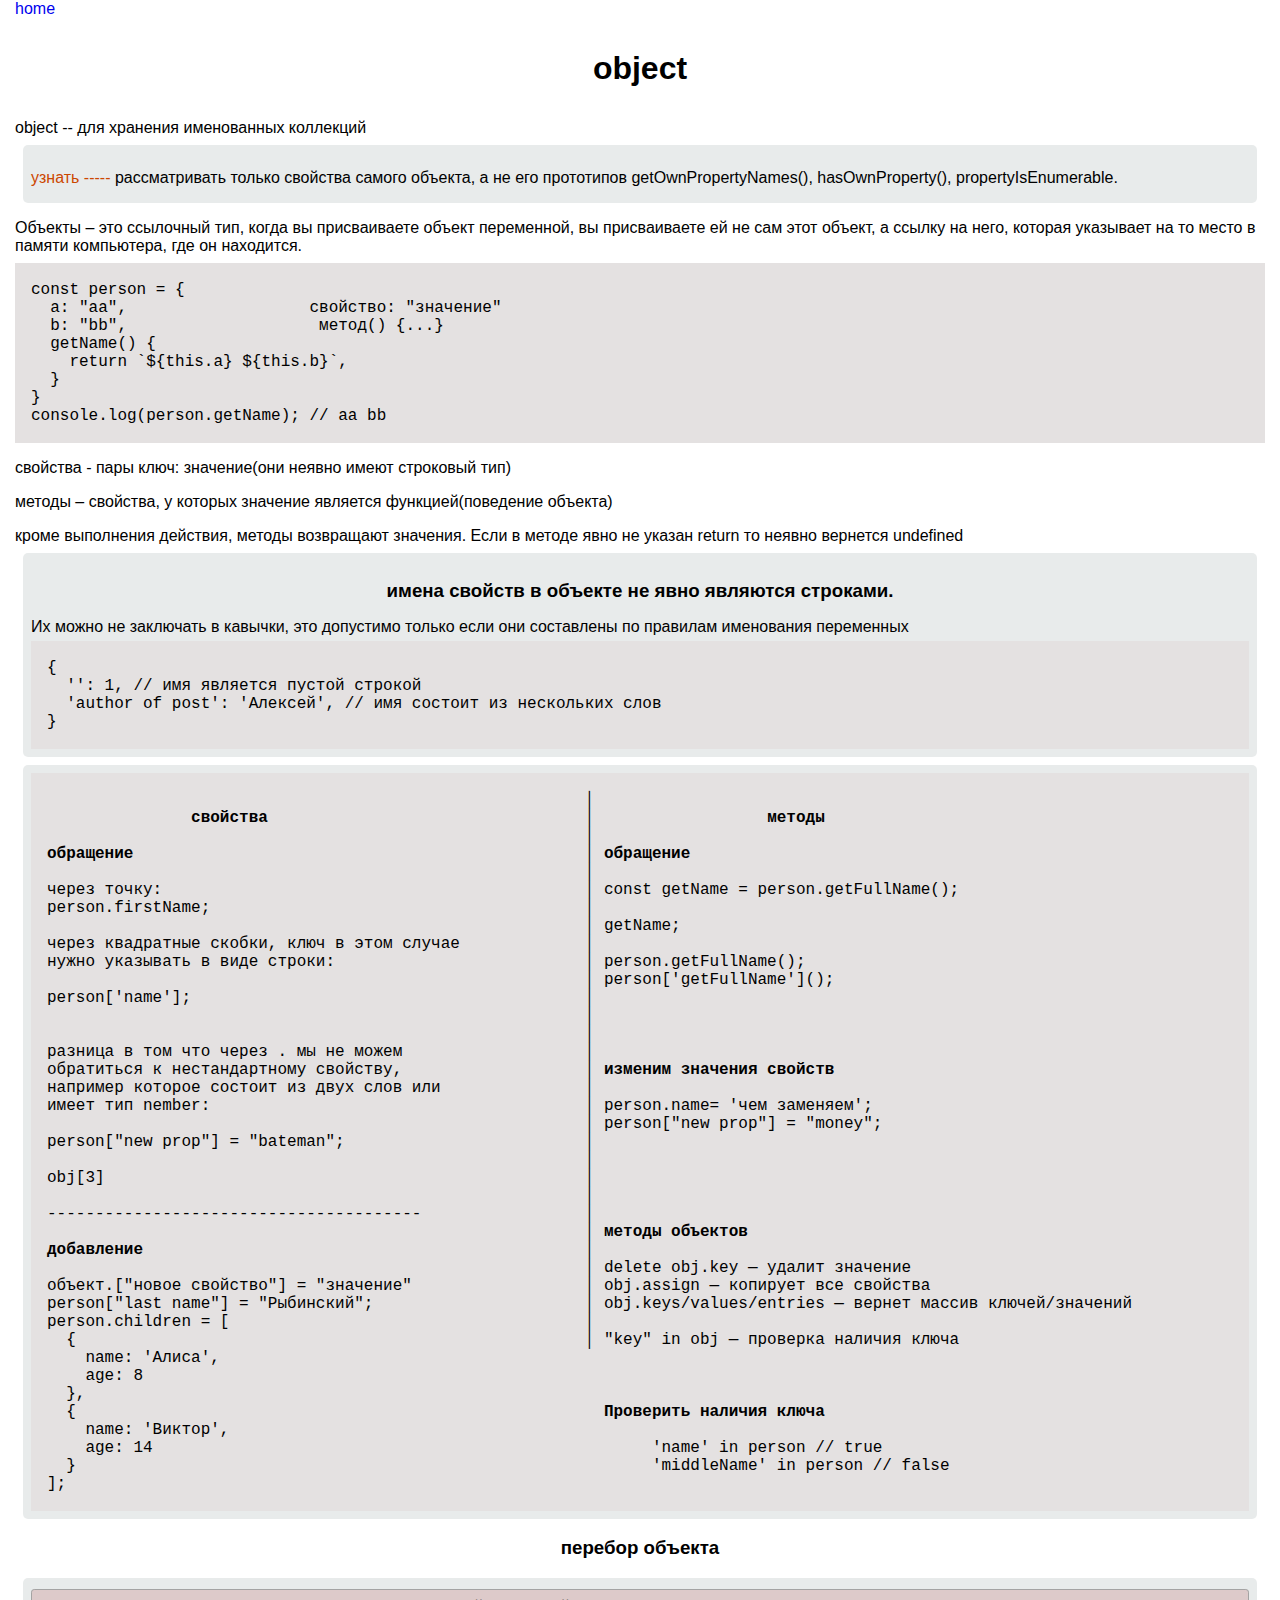
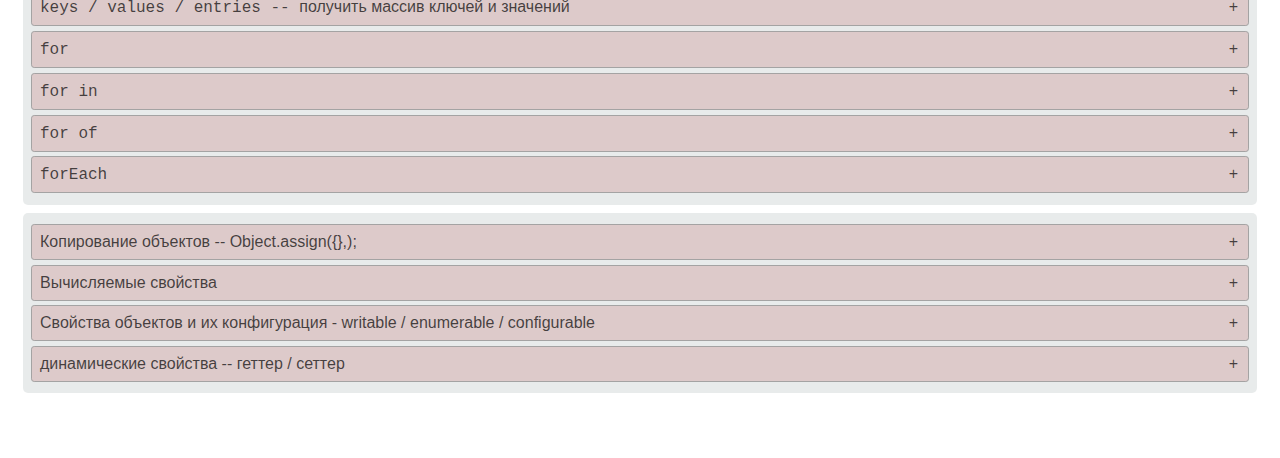
==== html/object.html @ c67fef68 "commit" ====
<!DOCTYPE html>
<html lang="ru">

<head>
  <meta charset="UTF-8">
  <meta name="viewport" content="width=device-width, initial-scale=1.0">
  <title>object</title>
  <link rel="stylesheet" href="../style.css">
  <link rel="shortcut icon" href="img/window-icon/window-icon.png" type="image/png">
</head>

<body>
  <div class="wrapper">

  <div class="wrapper">
	<header class="page-header">
		<div class="container">
			<a href="../index.html">home</a>
		</div>
	</header>

    <main class="page--main">
      <div class="container">

<section class="object">

<h1>object</h1>
<p>object -- для хранения именованных коллекций</p>

<div class="performance">

                    <p><span class="color-red">узнать ----- </span>рассматривать только свойства самого объекта, а не
                      его прототипов
                      getOwnPropertyNames(), hasOwnProperty(), propertyIsEnumerable.</p>
                  </div>

                  <p>Объекты – это ссылочный тип, когда вы присваиваете объект переменной, вы присваиваете ей не сам
                    этот
                    объект, а ссылку на него, которая указывает на то место в памяти компьютера, где он находится.</p>
                  <pre>
<code>
const person = { 
  a: "aa",                   свойство: "значение"
  b: "bb",                    метод() {...}
  getName() {      
    return `${this.a} ${this.b}`,
  }
}
console.log(person.getName); // aa bb
 </code>
</pre>


<p>свойства - пары ключ: значение(они неявно имеют строковый тип)</p>
<p>методы – свойства, у которых значение является функцией(поведение объекта)</p>
<p>кроме выполнения действия, методы возвращают значения. Если в методе явно не указан return то неявно вернется undefined</p>


                  <div class="performance">
                    <h3>имена свойств в объекте не явно являются строками.</h3>
                    <p>Их можно не заключать в кавычки, это допустимо только если они составлены по правилам
                      именования
                      переменных
                    </p>
                    <pre>
 <code>
{
  '': 1, // имя является пустой строкой
  'author of post': 'Алексей', // имя состоит из нескольких слов
}
 </code>
</pre>
                  </div>


                  <div class="performance">

                    <pre><code> 
				                        │  
               <b>свойства</b>                                 │                  <b>методы</b>
	                                                │
<b>обращение</b>                                               │ <b>обращение</b>
                                                        │
через точку:                                            │ const getName = person.getFullName();
person.firstName;                                       │
                                                        │ getName; 
через квадратные скобки, ключ в этом случае             │
нужно указывать в виде строки:                          │ person.getFullName();  
                                                        │ person['getFullName']();
person['name'];                                         │
                                                        │
                                                        │
разница в том что через . мы не можем                   │
обратиться к нестандартному свойству,                   │ <b>изменим значения свойств</b>
например которое состоит из двух слов или               │
имеет тип nember:                                       │ person.name= 'чем заменяем';
                                                        │ person["new prop"] = "money";
person["new prop"] = "bateman";                         │ 
                                                        │
obj[3]                                                  │
                                                        │
---------------------------------------                 │	
                                                        │ <b>методы объектов</b>
<b>добавление</b>         			                │		
                                                        │ delete obj.key — удалит значение
объект.["новое свойство"] = "значение"                  │ obj.assign — копирует все свойства
person["last name"] = "Рыбинский";                      │ obj.keys/values/entries — вернет массив ключей/значений
person.children = [                                     │
  {                                                     │ "key" in obj — проверка наличия ключа
    name: 'Алиса',
    age: 8
  },
  {                                                       <b>Проверить наличия ключа</b>
    name: 'Виктор',                             
    age: 14                                                    'name' in person // true
  }                                                            'middleName' in person // false
];
 </code></pre>
                  </div>

<h3>перебор объекта</h3>

                  <div class="performance">

                    <details class="show-piece keys-values-entries">
                      <summary><code>keys / values / entries -- </code> получить массив ключей и значений</summary>
                      <pre><code>
const person = {
  name: "Igor",
  lastName: "Rybinsky",
  age: 28,
  city: "Bratsk"
}

Object.keys(obj);    // массив имен объекта
Object.values(obj);  // массив значений объекта
Object.entries(obj); // массив массивов [имя свойства, значение свойства]


Object.keys(person);    // [ 'name', 'lastName', 'age', 'city' ]
Object.values(person);  // [ 'Igor', 'Rybinsky', 28, 'Bratsk' ]
Object.entries(person); // [ ['name', 'Igor'], ['lastName', 'Rybinsky'], ['age', 28], ['city', 'Bratsk'] ]


перебрать только значения  
  
Object.values(car).forEach((value) =&gt; { console.log(value); });
</code></pre>
                    </details>

                    <details class="show-piece obj-for">
                      <summary><code>for</code></summary>
                      <pre><code>
const person = {        
  name: "Igor",                   Object.keys(obj) свойства
  age: 28,                        Object.values(obj) значения
  city: "Bratsk",                 Object.entries(obj) весь объект
  hobby: "programmer", 
};

for (let <span class="color-red">i</span> = 0; i < <span class="color-light-blue">Object.keys(person)</span>.length; i++) {
  console.log(<span class="color-light-blue">Object.keys(person)</span>[<span class="color-red">i</span>] + " - " + <span class="color-light-blue">Object.values(person)</span>[<span class="color-red">i</span>]);
}    
     name - Igor
     age - 28
     city - Bratsk
     hobby - programmer

</code></pre>
                    </details>

                    <details class="show-piece obj-for-in">
                      <summary><code>for in</code></summary>
                      <pre><code>
const person = {
  name: "Igor",
  age: 28,                            в цикле for in 
  city: "Bratsk",                     на место <span class="color-red">i</span>
  hobby: "programmer",                подставляется ключ/свойство
};                                    каждую итерацию цикла


for (let <span class="color-red">i</span> <span class="color-light-blue">in</span> person) {
  console.log(<span class="color-red">i</span> + "-" + person[<span class="color-red">i</span>])    person[<span class="color-red">i</span>]
}                                 
      name - Igor                     person.name
      age - 28                        person.age
      city - Bratsk                   person.city
      hobby - programmer              person.hobby 

</code></pre>

                      <details class="show-piece examples-js-object-for-in">
                        <summary><code><a name="examples-js-object-for-in">Перебор объекта в цикле for...in</a></code>
                        </summary>
                        <a href="https://www.youtube.com/watch?v=eqD7DJVJWOc" target="_blank"
                          rel="noopener noreferrer">Источник
                          этого
                          примера https://www.youtube.com/watch?v=eqD7DJVJWOc</a>

                        <pre>
  <code>
let arr = [
  {
    "original_name": "Fight Club",
    "russian_name": "Бойцовский клуб",
    "year": 1999,
    "actors": [
      "Эдварт нортан",
      "Бред Питт",
      "Хелена Бонем Кратер"
    ]
  },
  {
    "original_name": "The Mask",
    "russian_name": "Маска",
    "year": 1994,
    "actors": [
      "Джим Керри",
      "Камерон Диаз"
    ]
  },
  {
    "original_name": "Rocky III",
    "russian_name": "Рокки 3",
    "year": 1982,
    "actors": [
      "Сильвестр Сталоне",
      "Мистер Ти",
      "Талия Шайн",
      "Бёрджесс Мередит"
    ]
  },
]

консоль лог приводит значения к строке
по этому выражение надо писать в скобках //(i + 1), (k + 1), 
что бы в результате была не конкатенация => i = 0; + i + 1 + = 01   ======== Фильм №01 ========
а сам результат который получается в скобках => + (i + 1) + = 1     ======== Фильм №1 ========

for (let i = 0; i &gt; arr.length; i++) {
  console.log("======== Фильм №" + (i + 1) + " ========"); 
  for (let j in arr[i]) {                                 
    if (j == "actors") {                                  
      for (let k = 0; k &gt; arr[i][j].length; k++) {        
        console.log("Актёр " + (k + 1) + ": " + arr[i][j][k]);
      }
    } else if (j == "original_name") {
      console.log("Оригинальное название: " + arr[i][j]);
    } else if (j == "russian_name") {
      console.log("Русское название: " + arr[i][j]);
    } else if (j == "year") {
      console.log("Год: " + arr[i][j]);
    }
  }
}


======== Фильм №1 ========
js.js:71 Оригинальное название: Fight Club
js.js:73 Русское название: Бойцовский клуб
js.js:75 Год: 1999
js.js:68 Актёр 1: Эдварт нортан
js.js:68 Актёр 2: Бред Питт
js.js:68 Актёр 3: Хелена Бонем Кратер
js.js:64 ======== Фильм №2 ========
js.js:71 Оригинальное название: The Mask
js.js:73 Русское название: Маска
js.js:75 Год: 1994
js.js:68 Актёр 1: Джим Керри
js.js:68 Актёр 2: Камерон Диаз
js.js:64 ======== Фильм №3 ========
js.js:71 Оригинальное название: Rocky III
js.js:73 Русское название: Рокки 3
js.js:75 Год: 1982
js.js:68 Актёр 1: Сильвестр Сталоне
js.js:68 Актёр 2: Мистер Ти
js.js:68 Актёр 3: Талия Шайн
js.js:68 Актёр 4: Бёрджесс Мередит
  </code>
</pre>
                      </details>

                    </details>

                    <details class="show-piece obj-for-of">
                      <summary><code>for of</code></summary>
                      <pre><code>
по дефолту не удобно перебирать object с for of
потому что object не итерируемый по умолчанию

const person = {             
  name: "Igor",                 
  age: 28, 
  city: "Bratsk", 
  hobby: "programmer", 
};

              массив ключей объекта                        массив значений объекта
for (let i <span class="color-red">of</span> <span class="color-light-blue">Object.<span class="color-red">keys</span>(person)</span>) {   |     for (let i <span class="color-red">of</span> <span class="color-light-blue">Object.<span class="color-red">values</span>(person)</span>) {
  console.log(i);                      |       console.log(i);
}                                      |     }  
        // name                        |          // Igor
           age                         |             28
           city                        |             Bratsk
           hobby                       |             programmer

</code></pre>
                    </details>

                    <details class="show-piece obj-forEach">
                      <summary><code>forEach</code></summary>
                      <pre><code>
Object.keys(car).forEach((key) =&gt; {
  console.log(`${key}: ${car[key]}`);
});
  </code></pre>
                    </details>


                  </div>


                  <div class="performance">
                    <details class="show-piece object-clone">
                      <summary>Копирование объектов -- Object.assign({},);</summary>
                      <p>Переменная, содержащая объект на самом деле содержит не сам объект, а только ссылку на него.
                        При
                        копировании объектов в отличие от значений примитивных типов происходит передача ссылки.</p>
                      <pre>
  <code>
const student1 = { name: 'Carl' };
const student2 = student1;

Теперь student1 и student2 содержат ссылки, 
указывающие на один и тот же объект.

student2.name = 'Nelly';
console.log(student1.name); // Nelly
 </code>
</pre>
                      <p>А что если нам необходимо скопировать не саму ссылку, а создать новый объект с такими же
                        свойствами?
                      </p>
                      <pre>
 <code>
const student3 = {};
for (const key in student1) {
  student3[key] = student1[key];
}

student3 содержит клон объекта student1
student3.name = 'Thyra';
в student1 значение name осталось прежним
console.log(student1.name); // Nelly
 </code>
</pre>

                      <h3>Другой способ скопировать свойства:</h3>
                      <pre>
 <code>
const student4 = Object.assign({}, student1);
 </code>
</pre>

                      <p>Object.assign() позволяет скопировать свойства из множества объектов.</p>
                      <pre>
<p>в который нужно скопировать указывается первым</p>
 <code>
const target = { a: 1 };
const source1 = { b: 2 };
const source2 = { c: 3 };
Object.assign(target, source1, source2);
console.log(target); // {a: 1, b: 2, c: 3}
 </code>
</pre>

                      <h2>Сравнение объектов</h2>
                      <pre>
 <code>
let objA = {};
let objB = objA;
let objC = {};

console.log( objA === objB ); // true, т.к. переменные содержат одну и ту же ссылку
console.log( objA === objC ); // false, т.к. переменные содержат разные ссылки (оба объекта пусты, но это разные объекты)
 </code>
</pre>
                    </details>

                    <details class="show-piece">
                      <summary>Вычисляемые свойства</summary>
                      <p>В JavaScript имя свойства может быть вычисляемым. То есть для задания имени можно
                        использовать
                        выражение, результат вычисления которого и будет это имя. Указывать вычисляемое свойство
                        необходимо
                        в
                        квадратных скобках [ ]:</p>
                      <pre>
  <code>
const key = 'url';
const app = {
  name: 'Yandex',
  [key]: 'https://yandex.ru/', // имя свойства будет взято из переменной key
};
console.log(app.url); // 'https://yandex.ru/'
 </code>
</pre>

                      <h3>метод с более сложным выражением:</h3>
                      <pre>
  <code>
const key = 'url';
const app = {
  name: 'Yandex',
  [key]: 'https://yandex.ru/',
  ['get' + key.toUpperCase()]() {
    return this[key];
  }
};
console.log(app.getURL()); // 'https://yandex.ru/'
 </code>
</pre>
                    </details>

<details class="show-piece object-properties">
<summary>Свойства объектов и их конфигурация - writable / enumerable / configurable</summary>
<a href="https://itchief.ru/javascript/objects" target="_blank" rel="noopener noreferrer">источник
                        https://itchief.ru/javascript/objects</a>

<p>До этого времени мы рассматривали свойства как пары «ключ: значение».</p>
<p>Но свойство кроме значения (value) имеет специальные флаги:</p>
<ul>
                        <li>writable – доступно ли свойство для изменения;</li>
                        <li>enumerable – доступно ли свойство для перебора в циклах;</li>
                        <li>configurable – доступно ли свойство для настройки и удаления.</li>
                      </ul>

<p>по умолчанию у всех <code>true</code></p>


                    </details>
					
					
<details class="show-piece ">
<summary>динамические свойства -- геттер / сеттер</summary>


</details>
                  </div>




</section>

      </div>
    </main>

  </div>
  <script src="../main.js"></script>
</body>

</html>
---- style.css ----
@import url("css/reset.css");
@import url("css/fonts.css");
@import url("css/vars.css");




html {
  box-sizing: border-box;
  font-size: 16px;
}

*,
*::before,
*::after {
  box-sizing: inherit;
}

html {
  width: 100%;
  height: 100%;
}

body {
  min-height: 100%;
  width: 100%;
  margin: 0;
  min-width: 320px;
  font-family: "Montserrat-Regular", sans-serif; 
  /* font-family: "Yarin-Regular", sans-serif; */
}

h1,
h2,
h3,
h4,
h5,
h6 {
  margin: 1em 0;
  text-align: center;
}

p {
  margin-bottom: .5em;
}


img,
video {
  height: auto;
  max-width: 100%;
  object-fit: cover;
}

a {
  text-decoration: none;
  cursor: pointer;
}


pre {
  margin: 0;
  overflow-x: auto;
  background-color: rgb(228, 225, 225);
  padding-left: 1em;
}


/**************************/



.wrapper {
  display: flex;
  flex-direction: column;
  min-height: 100vh;

  /* если используете на сайте position: sticky - уберите эту настройку */
  /* overflow: hidden; */

}

.main {
  flex: 1 0 auto;
}

.footer {
  flex: 0 0 auto;
}



/**************************/



.container {
  max-width: var(--container-width);
  padding: 0 var(--container-offset);
  margin: 0 auto;
}

.clearfix::after {
  content: "";
  display: table;
  clear: both;
}

.visually-hidden {
  position: absolute;
  width: 1px;
  height: 1px;
  margin: -1px;
  border: 0;
  padding: 0;
  white-space: nowrap;
  clip-path: inset(100%);
  clip: rect(0 0 0 0);
  overflow: hidden;
}

.color-light-blue {
  color: var(--color-light-blue);
}

.color-red {
  color: var(--color-red);
}



/**************************/
.list-reset {
  list-style-type: none;
  margin: 0;
  padding: 0;
}

.button-reset {
  border: none;
  outline: none;
  background-color: transparent;
  color: inherit;
  cursor: pointer;
  padding: 0;
}


input::-ms-clear {
  display: none;
}

.input-reset {
  -webkit-appearance: none;
  appearance: none;
  border: none;
  border-radius: 0;
  background-color: #fff;
}

.input-reset::-webkit-search-decoration,
.input-reset::-webkit-search-cancel-button,
.input-reset::-webkit-search-results-button,
.input-reset::-webkit-search-results-decoration {
  display: none;
}


.color-blue {
  color: var(--color-blue);
}
.color-yellow {
  color: var(--color-yellow);
}
.color-red-light,
.color-red {
  color: var(--color-red-light);
}
.color-blue-light {
  color: var(--color-blue-light);
}







  /* <div class="show-code"> */

.show-code {
  width: min-content;
  border: 1px solid silver;
  padding: 0.3em;
}

.show-code>* {
  margin: 0.3em 0;
}

.show-code__title {
  margin: 0;
  text-align: center;
}

.show-code__description>p {
  margin: 2px;
  text-indent: 1em;
}

.show-code__inner {
  display: flex;
  gap: 0.3em;
  margin-bottom: 0;
}

.show-code__performance {
  padding: 0.1em;
  border: 1px solid silver;
  display: flex;
  flex-direction: column;
  justify-content: center;
}

.show-code__textarea {
  border: 1px solid silver;
  width: 31px;
  height: 83px;
}






.performance {
  padding: 0.5em;
  background-color: #3d59591e;
  border-radius: 5px;
  margin: 0.5em;
}
.performance > *:not(:last-child) {
  margin-bottom: 0.3em;
}



.show-block {
  border: 1px solid rgb(164, 163, 163);
  border-radius: .2em;
  padding: 10px;
  /* margin: .5em 0 1em; */
}

.show-piece {
  border: 1px solid rgb(164, 163, 163);
  border-radius: .2em;
  margin: .2em 0;
  background-color: rgba(215, 185, 185, 0.655);
  outline: none;
}

.show-block>summary,
.show-piece>summary {
  position: relative;
  user-select: none;
  cursor: pointer;
  color: rgba(0, 0, 0, 0.7);
}

.show-block>summary {
  padding: .5em 0;
  text-align: center;
  color: #000;
}

.show-piece>* {
  padding-left: .5em;
}

.show-piece>summary {
  padding: .5em;
}

summary::marker,
summary::-webkit-details-marker {
  display: none;
  content: "";
}

.show-block>summary::before {
  position: absolute;
  content: "+";
  right: 10px;
}

.show-piece>summary::before {
  content: "+";
  position: absolute;
  right: 10px;
}

.show-block[open]>summary::before {
  content: "-";
}

.show-piece[open]>summary::before {
  content: "-";
}
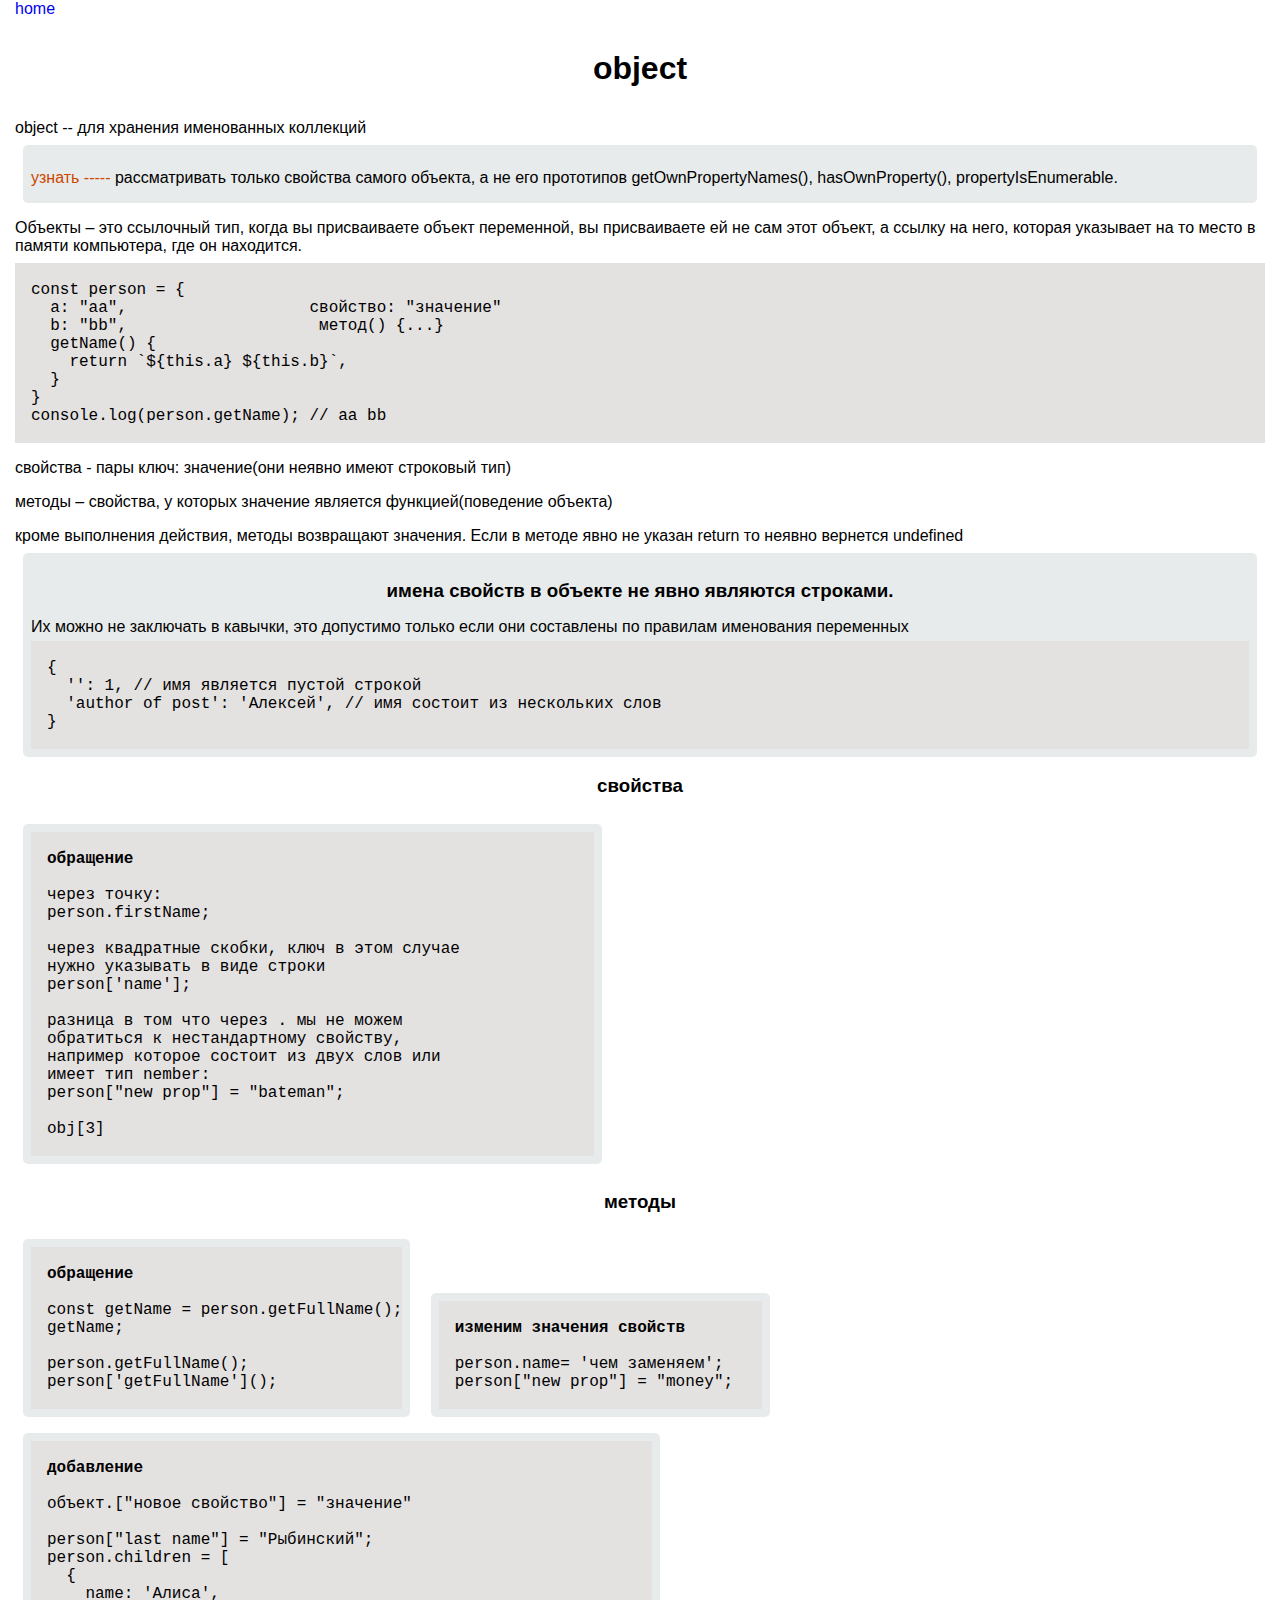
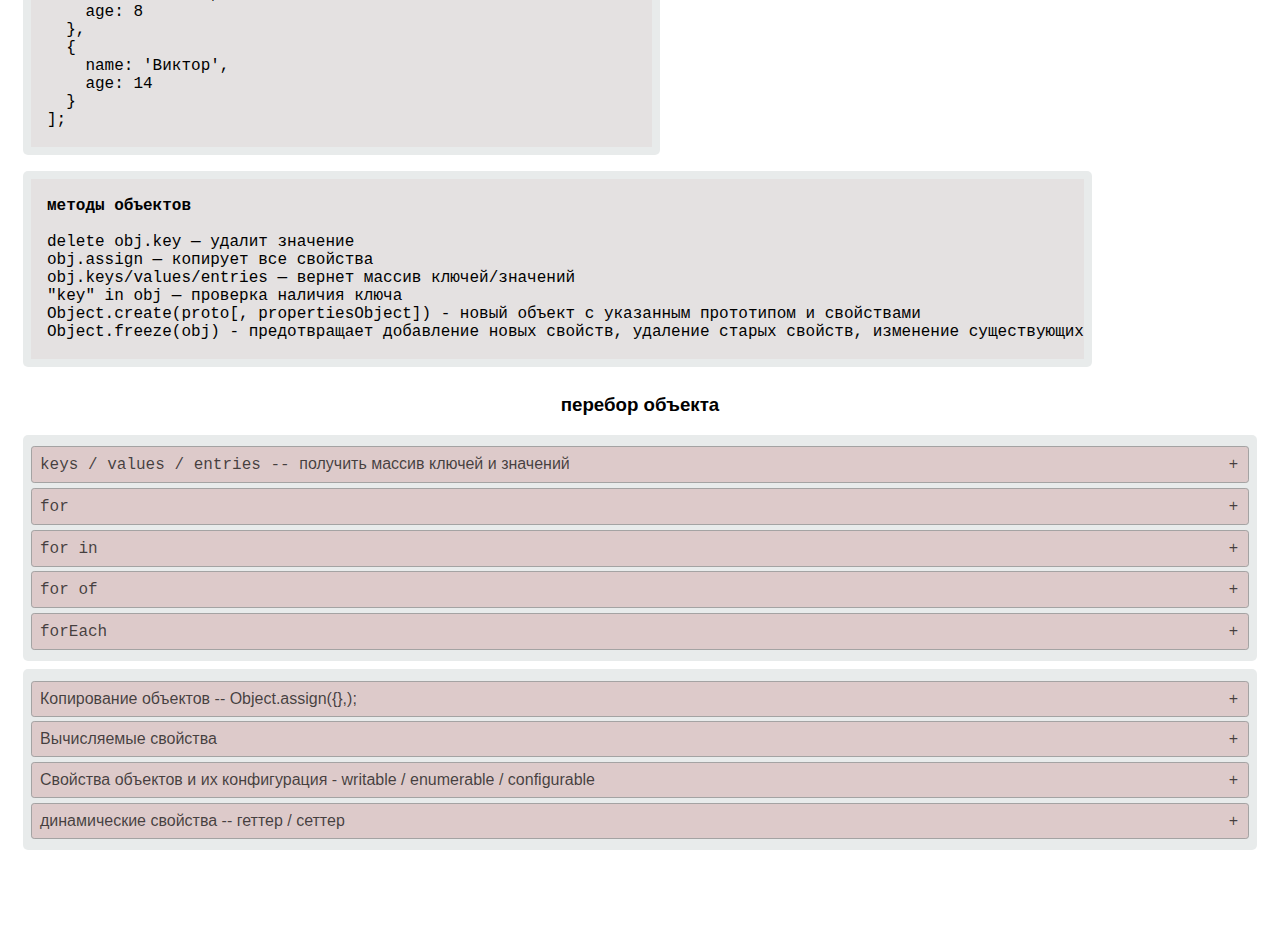
==== commit 7e710fbc: "commit" ====
--- a/html/object.html
+++ b/html/object.html
@@ -73,50 +73,109 @@
                   </div>
 
 
-                  <div class="performance">
-
-                    <pre><code> 
-				                        │  
-               <b>свойства</b>                                 │                  <b>методы</b>
-	                                                │
-<b>обращение</b>                                               │ <b>обращение</b>
-                                                        │
-через точку:                                            │ const getName = person.getFullName();
-person.firstName;                                       │
-                                                        │ getName; 
-через квадратные скобки, ключ в этом случае             │
-нужно указывать в виде строки:                          │ person.getFullName();  
-                                                        │ person['getFullName']();
-person['name'];                                         │
-                                                        │
-                                                        │
-разница в том что через . мы не можем                   │
-обратиться к нестандартному свойству,                   │ <b>изменим значения свойств</b>
-например которое состоит из двух слов или               │
-имеет тип nember:                                       │ person.name= 'чем заменяем';
-                                                        │ person["new prop"] = "money";
-person["new prop"] = "bateman";                         │ 
-                                                        │
-obj[3]                                                  │
-                                                        │
----------------------------------------                 │	
-                                                        │ <b>методы объектов</b>
-<b>добавление</b>         			                │		
-                                                        │ delete obj.key — удалит значение
-объект.["новое свойство"] = "значение"                  │ obj.assign — копирует все свойства
-person["last name"] = "Рыбинский";                      │ obj.keys/values/entries — вернет массив ключей/значений
-person.children = [                                     │
-  {                                                     │ "key" in obj — проверка наличия ключа
+
+<section class="property">
+
+
+<h3>свойства</h3>
+
+<div class="property__item performance"> 
+	<pre><code>
+<b>обращение</b>
+	
+через точку: 	
+person.firstName;
+	
+через квадратные скобки, ключ в этом случае	
+нужно указывать в виде строки
+person['name'];
+
+разница в том что через . мы не можем                   
+обратиться к нестандартному свойству,                    
+например которое состоит из двух слов или               
+имеет тип nember:
+person["new prop"] = "bateman";                          
+
+obj[3] 
+	</code></pre>
+</div>
+
+
+
+<h3>методы</h3>
+
+<div class="property__item performance">
+	
+	
+		<pre><code>
+<b>обращение</b>
+
+const getName = person.getFullName();
+getName; 
+
+person.getFullName();  
+person['getFullName']();
+		</code></pre>
+</div>
+
+
+<div class="property__item performance"> 
+	<pre><code>
+<b>изменим значения свойств</b>	
+
+person.name= 'чем заменяем';
+person["new prop"] = "money";
+	</code></pre>
+</div>
+
+
+
+
+
+<div class="property__item performance"> 
+	<pre><code>
+<b>добавление</b>	
+	
+объект.["новое свойство"] = "значение"  
+
+person["last name"] = "Рыбинский"; 
+person.children = [
+  {                                                    
     name: 'Алиса',
     age: 8
   },
-  {                                                       <b>Проверить наличия ключа</b>
+  {                                                       
     name: 'Виктор',                             
-    age: 14                                                    'name' in person // true
-  }                                                            'middleName' in person // false
+    age: 14                                                    
+  }                                                            
 ];
- </code></pre>
-                  </div>
+	</code></pre>
+</div>
+
+
+<div class="property__item performance"> 
+	<pre><code>
+<b>методы объектов</b>	
+	
+delete obj.key — удалит значение	 
+obj.assign — копирует все свойства
+obj.keys/values/entries — вернет массив ключей/значений
+"key" in obj — проверка наличия ключа
+Object.create(proto[, propertiesObject]) - новый объект с указанным прототипом и свойствами
+Object.freeze(obj) - предотвращает добавление новых свойств, удаление старых свойств, изменение существующих
+	</code></pre>
+</div>
+
+
+
+
+
+
+
+
+</section>
+
+
 
 <h3>перебор объекта</h3>
 
--- a/style.css
+++ b/style.css
@@ -312,13 +312,23 @@
 
 
 
-
-
-
-
-
-
-
-
-
-
+.property > div {
+	display: inline-block;
+}
+
+
+
+
+
+
+
+
+
+
+
+
+
+
+
+
+
